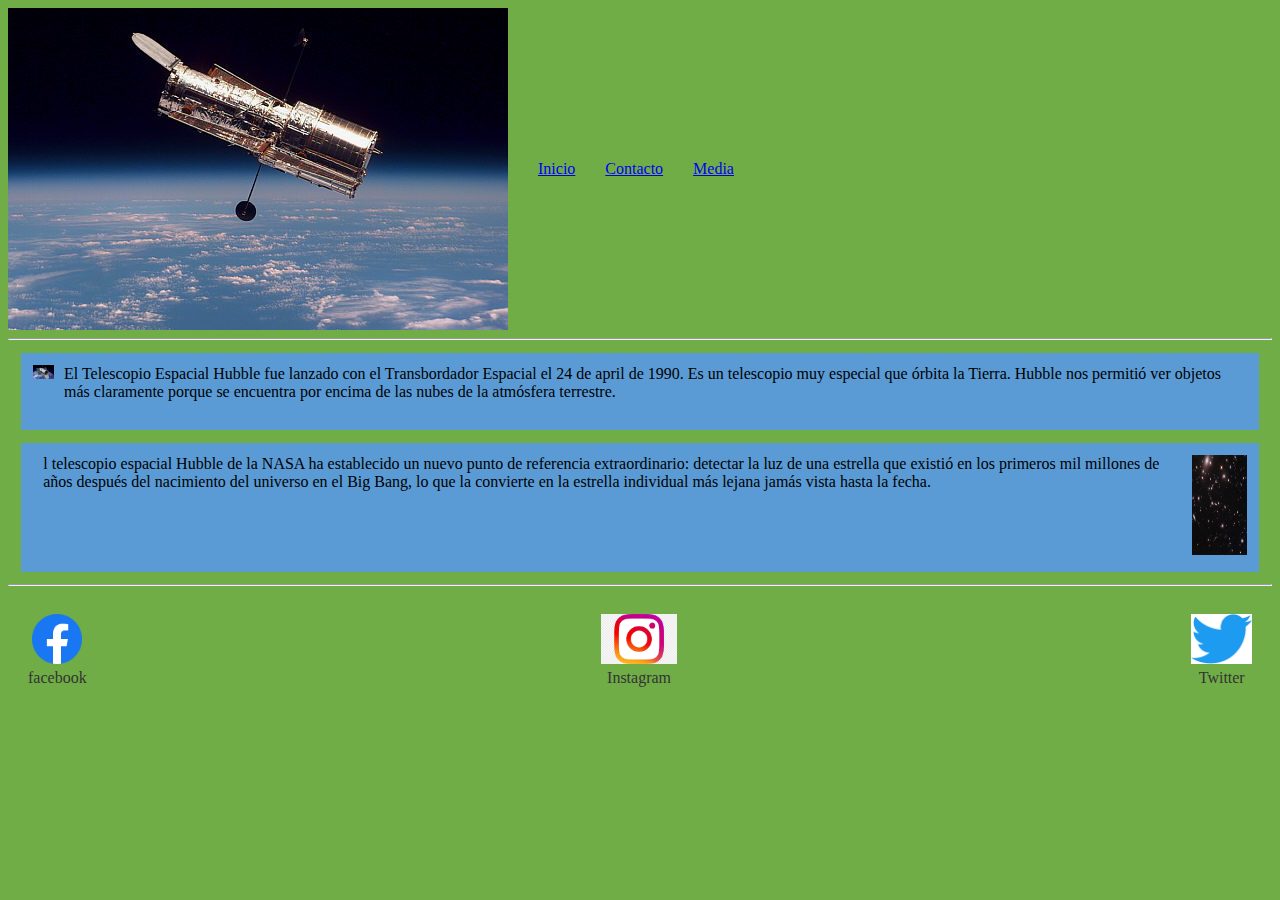
==== index.html @ fe827a65 "first commit" ====
<!DOCTYPE html>
<html lang="en">
<head>
    <meta charset="UTF-8">
    <meta http-equiv="X-UA-Compatible" content="IE=edge">
        <meta name="viewport" content="width=device-width, initial-scale=1.0">
    <title>Inicio</title>
    <link rel="stylesheet" href="estilos/styleIndex.css">
</head>
<body>
    <header>
        <img src="imagenes/telescopiohubble.jpg" alt="logo telecopio hubble">
        <span href=""><a href="index.html">Inicio</a></span>
        <span href=""><a href="contacto.html">Contacto</a> </span>
        <span href=""><a href="multimedia.html">Media</a></span>
    </header>
    <hr>
    <div id = "firstp">
    <span><img id="telimg1" src="imagenes/hubbleimg1.jpg" alt=""></span>
    <span><p>El Telescopio Espacial Hubble fue lanzado con el Transbordador Espacial el 24 de april de 1990. Es un telescopio muy especial que órbita la Tierra. Hubble nos permitió ver objetos más claramente porque se encuentra por encima de las nubes de la atmósfera terrestre.</p></span>
</div>

<div id = "secondp">
<span><p>l telescopio espacial Hubble de la NASA ha establecido un nuevo punto de referencia extraordinario: detectar la luz de una estrella que existió en los primeros mil millones de años después del nacimiento del universo en el Big Bang, lo que la convierte en la estrella individual más lejana jamás vista hasta la fecha.</p></span>
<span><img id="telimg2" src="imagenes/hubbleimg2.jpg" alt=""></span>
</div>

<hr>
<section id="redes">
    <div id="facebook">
        <img src="imagenes/face.jpg" alt="facebook">
        <p>facebook</p>
    </div>
    <div id="instagram">
    
        <img src="imagenes/insta.jpg" alt="instagram">
        <p>Instagram</p>
    </div>
    <div id="twitter">  
        <img src="imagenes/twit.jpg" alt="twitter">
        <p>Twitter</p>
    </div>
    </section>
</body>
</html>
---- estilos/styleIndex.css ----
header {
    display: flex;
    justify-content: flex-start;
    align-items: center;
    padding left: 20%;
  }
  header span {
    margin-left: 30px;
  } 
  header a:hover {
    text-decoration: none;
  }
  
  header a:focus {
    outline: none;
  }
#telimg1{
    display: inline-block;
    width: 30px;
    height: 30px;
}
#firstp {
    
    padding: 1%;
    margin: 1%;
    background-color: #5B9BD5;
display: flex;
}

#firstp span {
display: inline-block;
vertical-align: top;
}

#firstp img {
float: right;
max-width: 100%;
height: auto;
}

#firstp p {
margin-top: 0%;
margin-left: 10px;
float: left;
}
#secondp {
    
    padding: 1%;
    margin: 1%;
    background-color: #5B9BD5;
display: flex;
}

#secondp span {
display: inline-block;
vertical-align: top;
}

#secondp img {
max-width: 100%;
height: 100px;
}

#secondp p {
margin-top: 0%;
margin-left: 10px;
}
body {
    background-color: #70AD47;
}
  /* Style the redes section */
  #redes {
    display: flex;
    justify-content: space-between;
    align-items: center;
    padding: 20px;
  }
  
  #redes div {
    display: flex;
    flex-direction: column;
    align-items: center;
  }
  
  #redes img {
    width: auto;
    height: 50px;
  }
  
  #redes p {
    margin-top: 5px;
    color: #333;
  }
  #contacto {
    display: flex;
    flex-direction: column;
    align-items: flex-start;
  }
  
  #contacto div {
    display: flex;
    flex-direction: row;
    align-items: flex-start;
    margin-bottom: 10px;
  }
  
  label {
    text-align: right;
    margin-right: 10px;
    width: 120px;
  }
  
  input{
    display: flex;
    flex-direction: row;
    align-items: flex-start;
    width: 200px;
  }
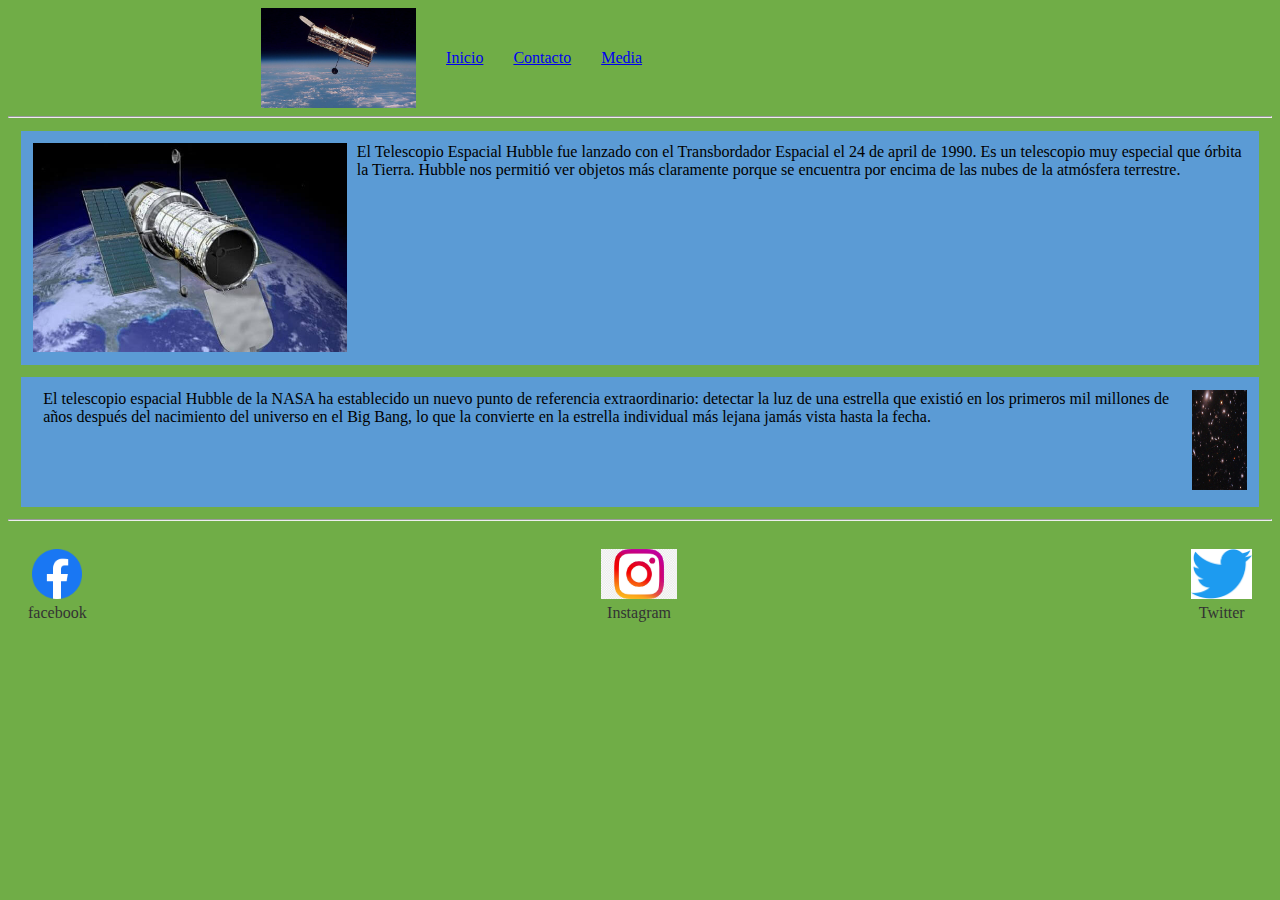
==== commit 06a3ccd5: "Terminando detalles, previo a entregar" ====
--- a/index.html
+++ b/index.html
@@ -21,7 +21,7 @@
 </div>
 
 <div id = "secondp">
-<span><p>l telescopio espacial Hubble de la NASA ha establecido un nuevo punto de referencia extraordinario: detectar la luz de una estrella que existió en los primeros mil millones de años después del nacimiento del universo en el Big Bang, lo que la convierte en la estrella individual más lejana jamás vista hasta la fecha.</p></span>
+<span><p>El telescopio espacial Hubble de la NASA ha establecido un nuevo punto de referencia extraordinario: detectar la luz de una estrella que existió en los primeros mil millones de años después del nacimiento del universo en el Big Bang, lo que la convierte en la estrella individual más lejana jamás vista hasta la fecha.</p></span>
 <span><img id="telimg2" src="imagenes/hubbleimg2.jpg" alt=""></span>
 </div>
 
--- a/estilos/styleIndex.css
+++ b/estilos/styleIndex.css
@@ -2,7 +2,11 @@
     display: flex;
     justify-content: flex-start;
     align-items: center;
-    padding left: 20%;
+    padding-left: 20%;
+  }
+  header img {
+    height: 100px;
+    width: auto;
   }
   header span {
     margin-left: 30px;
@@ -16,8 +20,8 @@
   }
 #telimg1{
     display: inline-block;
-    width: 30px;
-    height: 30px;
+    width: auto;
+    height: 120px;
 }
 #firstp {
     
